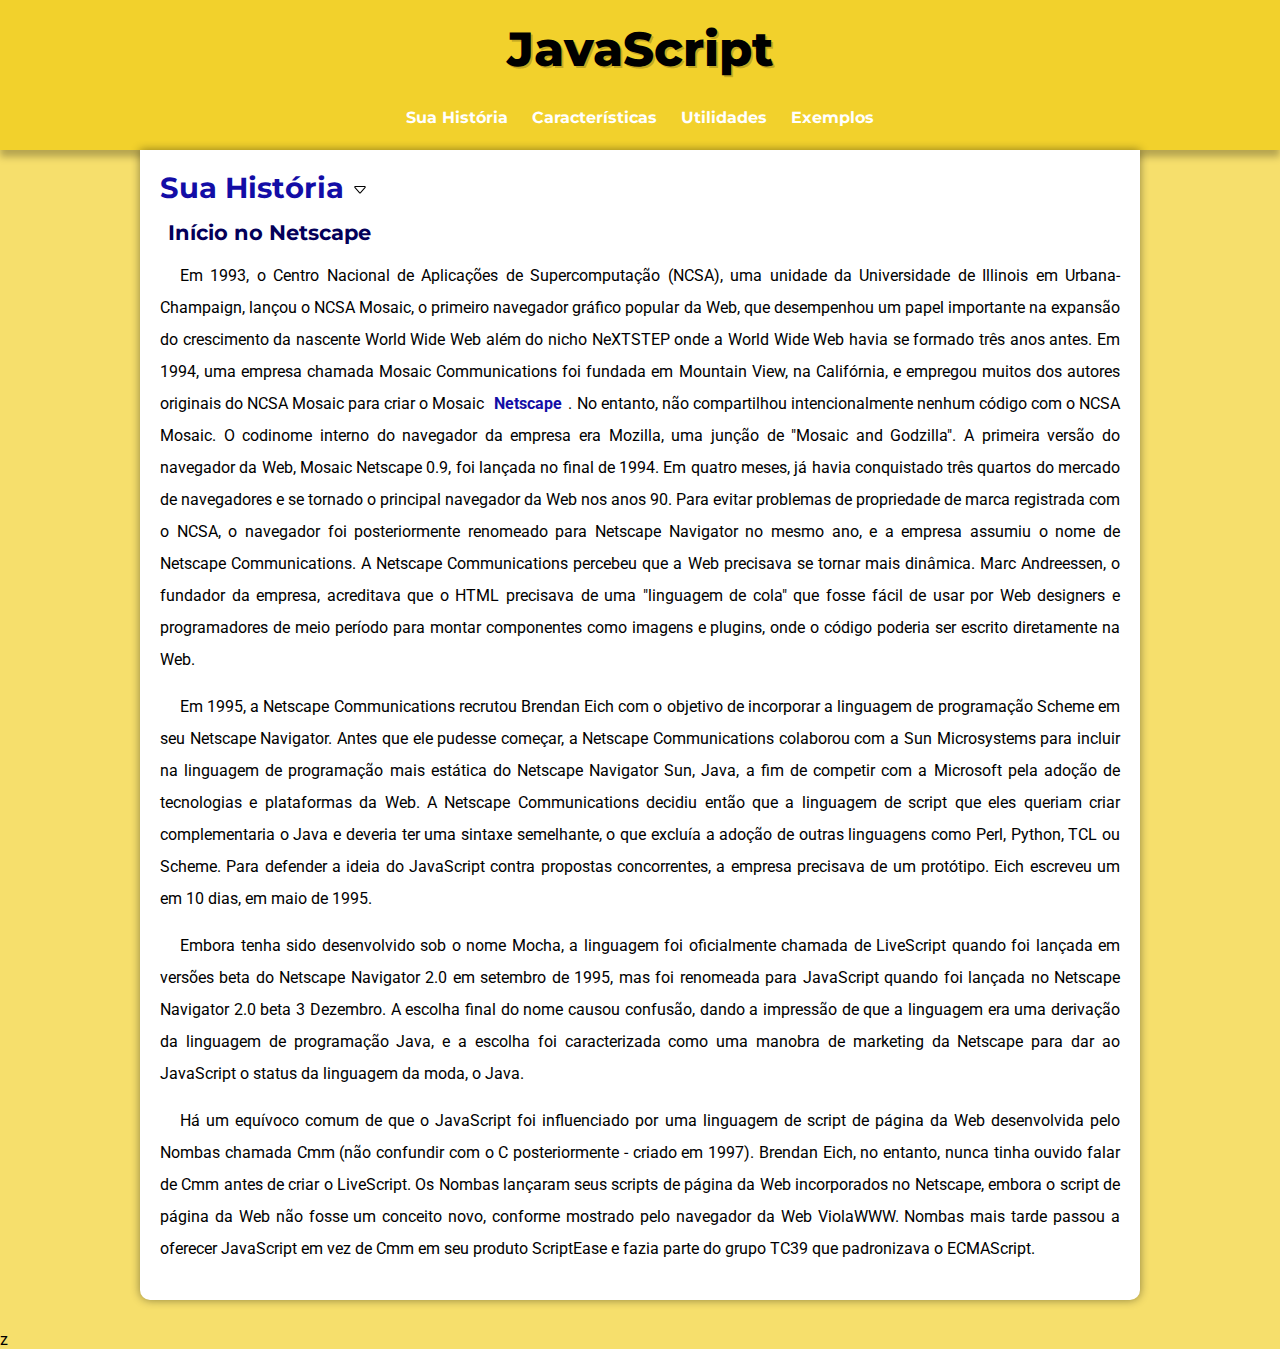
==== index.html @ 1c7e651f "first commit" ====
<!DOCTYPE html>
<html lang="pt-br">
<head>
    <meta charset="UTF-8">
    <meta http-equiv="X-UA-Compatible" content="IE=edge">
    <meta name="viewport" content="width=device-width, initial-scale=1.0">
    <title>JavaScript</title>
    <link rel="stylesheet" href="style/style.css">
</head>
<body>
    <header>
        <h1 id="title">JavaScript</h1>
        <div class="image"></div>
        
        <nav>
            <a href="#" class="links">Sua História</a>
            <a href="pages/characteristics.html" class="links">Características</a>
            <a href="pages/utilitys.html" class="links">Utilidades</a>
            <a href="pages/examples.html" class="links">Exemplos</a>
        </nav>
    </header> 
    
    <main>
        <article>
            <h1 id="h1-arrow" onclick="appear()">Sua História <img src="images/caret-down.svg" alt="Flecha" id="arrow"></h1>
                

            <p id="hidden"><!--<strong>JavaScript</strong> (frequentemente abreviado como JS) é uma linguagem de programação interpretada estruturada, de script em alto nível com tipagem dinâmica fraca e multiparadigma (protótipos, orientado a objeto, imperativo e, funcional). Juntamente com HTML e CSS, o JavaScript é uma das três principais tecnologias da World Wide Web--></p>

            <h2>Início no Netscape</h2>

            <p>Em 1993, o Centro Nacional de Aplicações de Supercomputação (NCSA), uma unidade da Universidade de Illinois em Urbana-Champaign, lançou o NCSA Mosaic, o primeiro navegador gráfico popular da Web, que desempenhou um papel importante na expansão do crescimento da nascente World Wide Web além do nicho NeXTSTEP onde a World Wide Web havia se formado três anos antes. Em 1994, uma empresa chamada Mosaic Communications foi fundada em Mountain View, na Califórnia, e empregou muitos dos autores originais do NCSA Mosaic para criar o Mosaic <a href="https://isp.netscape.com/" target="_blank">Netscape</a>. No entanto, não compartilhou intencionalmente nenhum código com o NCSA Mosaic. O codinome interno do navegador da empresa era Mozilla, uma junção de "Mosaic and Godzilla". A primeira versão do navegador da Web, Mosaic Netscape 0.9, foi lançada no final de 1994. Em quatro meses, já havia conquistado três quartos do mercado de navegadores e se tornado o principal navegador da Web nos anos 90. Para evitar problemas de propriedade de marca registrada com o NCSA, o navegador foi posteriormente renomeado para Netscape Navigator no mesmo ano, e a empresa assumiu o nome de Netscape Communications. A Netscape Communications percebeu que a Web precisava se tornar mais dinâmica. Marc Andreessen, o fundador da empresa, acreditava que o HTML precisava de uma "linguagem de cola" que fosse fácil de usar por Web designers e programadores de meio período para montar componentes como imagens e plugins, onde o código poderia ser escrito diretamente na Web.</p>

            <p>Em 1995, a Netscape Communications recrutou Brendan Eich com o objetivo de incorporar a linguagem de programação Scheme em seu Netscape Navigator. Antes que ele pudesse começar, a Netscape Communications colaborou com a Sun Microsystems para incluir na linguagem de programação mais estática do Netscape Navigator Sun, Java, a fim de competir com a Microsoft pela adoção de tecnologias e plataformas da Web. A Netscape Communications decidiu então que a linguagem de script que eles queriam criar complementaria o Java e deveria ter uma sintaxe semelhante, o que excluía a adoção de outras linguagens como Perl, Python, TCL ou Scheme. Para defender a ideia do JavaScript contra propostas concorrentes, a empresa precisava de um protótipo. Eich escreveu um em 10 dias, em maio de 1995.</p>

            <p>Embora tenha sido desenvolvido sob o nome Mocha, a linguagem foi oficialmente chamada de LiveScript quando foi lançada em versões beta do Netscape Navigator 2.0 em setembro de 1995, mas foi renomeada para JavaScript quando foi lançada no Netscape Navigator 2.0 beta 3 Dezembro. A escolha final do nome causou confusão, dando a impressão de que a linguagem era uma derivação da linguagem de programação Java, e a escolha foi caracterizada como uma manobra de marketing da Netscape para dar ao JavaScript o status da linguagem da moda, o Java.</p>
            
            <p>Há um equívoco comum de que o JavaScript foi influenciado por uma linguagem de script de página da Web desenvolvida pelo Nombas chamada Cmm (não confundir com o C posteriormente - criado em 1997). Brendan Eich, no entanto, nunca tinha ouvido falar de Cmm antes de criar o LiveScript. Os Nombas lançaram seus scripts de página da Web incorporados no Netscape, embora o script de página da Web não fosse um conceito novo, conforme mostrado pelo navegador da Web ViolaWWW. Nombas mais tarde passou a oferecer JavaScript em vez de Cmm em seu produto ScriptEase e fazia parte do grupo TC39 que padronizava o ECMAScript.</p>
        </article>
    </main>
        
        
    </section>z
    <script src="js/global.js"></script>
    <script src="js/index.js"></script>
</body>
</html>
---- style/style.css ----
@charset "UTF-8";

@import url('https://fonts.googleapis.com/css2?family=Montserrat:wght@300;400;500;700;800&display=swap');

@import url('https://fonts.googleapis.com/css2?family=Roboto:wght@300;400;500&display=swap');


:root {
    --cor0: #130DA6;
    --cor1: #040059;
    --cor2: #f2d12cb2;
    --cor3: #f2d12c;
    --cor4: #a68c0d;
    --cor5: #a68c0d;
    --cor6: #594b04;

    --fonte-titulo: 'Montserrat', sans-serif;
    --fonte-padrao: 'Roboto', sans-serif;
}

*,
*::before,
*::after {
    padding: 0px;
    margin: 0px;
    box-sizing: border-box;
    
}

body{
    font-family: var(--fonte-padrao);
    background-color: var(--cor2);
}

header{
    background-color: var(--cor3);
    min-height: 150px;
    text-align: center;
    padding: 20px 0px 0px 0px;
    box-shadow: 0px 7px 7px rgba(0, 0, 0, 0.26);

}

header > h1{
    font-family: var(--fonte-titulo);
    font-weight: 800;
    font-size: 3em;
    margin-bottom: 20px;
    text-shadow: 2px 2px 0px rgba(0, 0, 0, 0.185);
    
}


nav {
    background-color: var(--cor3);
    padding: 10px;
    
}

nav > a {
    font-family: var(--fonte-titulo);
    color: white;
    padding: 10px;
    border-radius: 5px;
    text-decoration: none;
    font-weight: bold;
    transition-duration: .25s;
}

nav > a:hover{
    background-color: var(--cor4);
    color: rgba(53, 53, 53, 0.884);
}


main {
    padding: 20px;
    min-width: 300px;
    max-width: 1000px;
    margin: auto;
    margin-bottom: 30px;
    background-color: white;
    box-shadow: 0px 0px 10px rgba(0, 0, 0, 0.432);
    border-bottom-left-radius: 10px;
    border-bottom-right-radius: 10px;
}

main h1 {
    font-family: var(--fonte-titulo);
    color: var(--cor0);
    font-weight: 700;
    font-size: 1.8em;
}

#h1-arrow{
    cursor: pointer;
}

.h1-special{
    padding-bottom: 0.5em;
}

.h2-special{
    padding-top: 0.5em;
}

main h2 {
    font-family: var(--fonte-titulo);
    color: var(--cor1);
    font-size: 1.3em;
    text-indent: 8px;
    font-weight: 700;
}

main p{
    margin: 15px 0px;
    text-align: justify;
    text-indent: 20px; 
    font-size: 1em;
    line-height: 2em;   
}

main li{
    text-align: justify;
    text-indent: 10px; 
    font-size: 1em;
    line-height: 2em;
    list-style: square; 
    list-style-position: inside;
}

main strong{
    color: var(--cor1);
    font-weight: bold;
}

main a{
    text-decoration: none;
    font-weight: bold;
    color: var(--cor0);
    padding: 2px 6px;
}

main a:hover {
    text-decoration: underline;
    color: var(--cor4);
}

code{
    font-size: 1.1em;
}

.code-big{
    background-color: rgb(231, 231, 231);
    padding: 15px;
    text-align: justify;
    border-bottom-left-radius: 5px;
    border-bottom-right-radius: 5px;
    margin-top: 8px;
}

.italic{
    font-style: italic;
    color: rgb(0, 141, 122);
}

.indented{
    padding-left: 10px;
}

#comment{
    line-height: 3em;
    
}
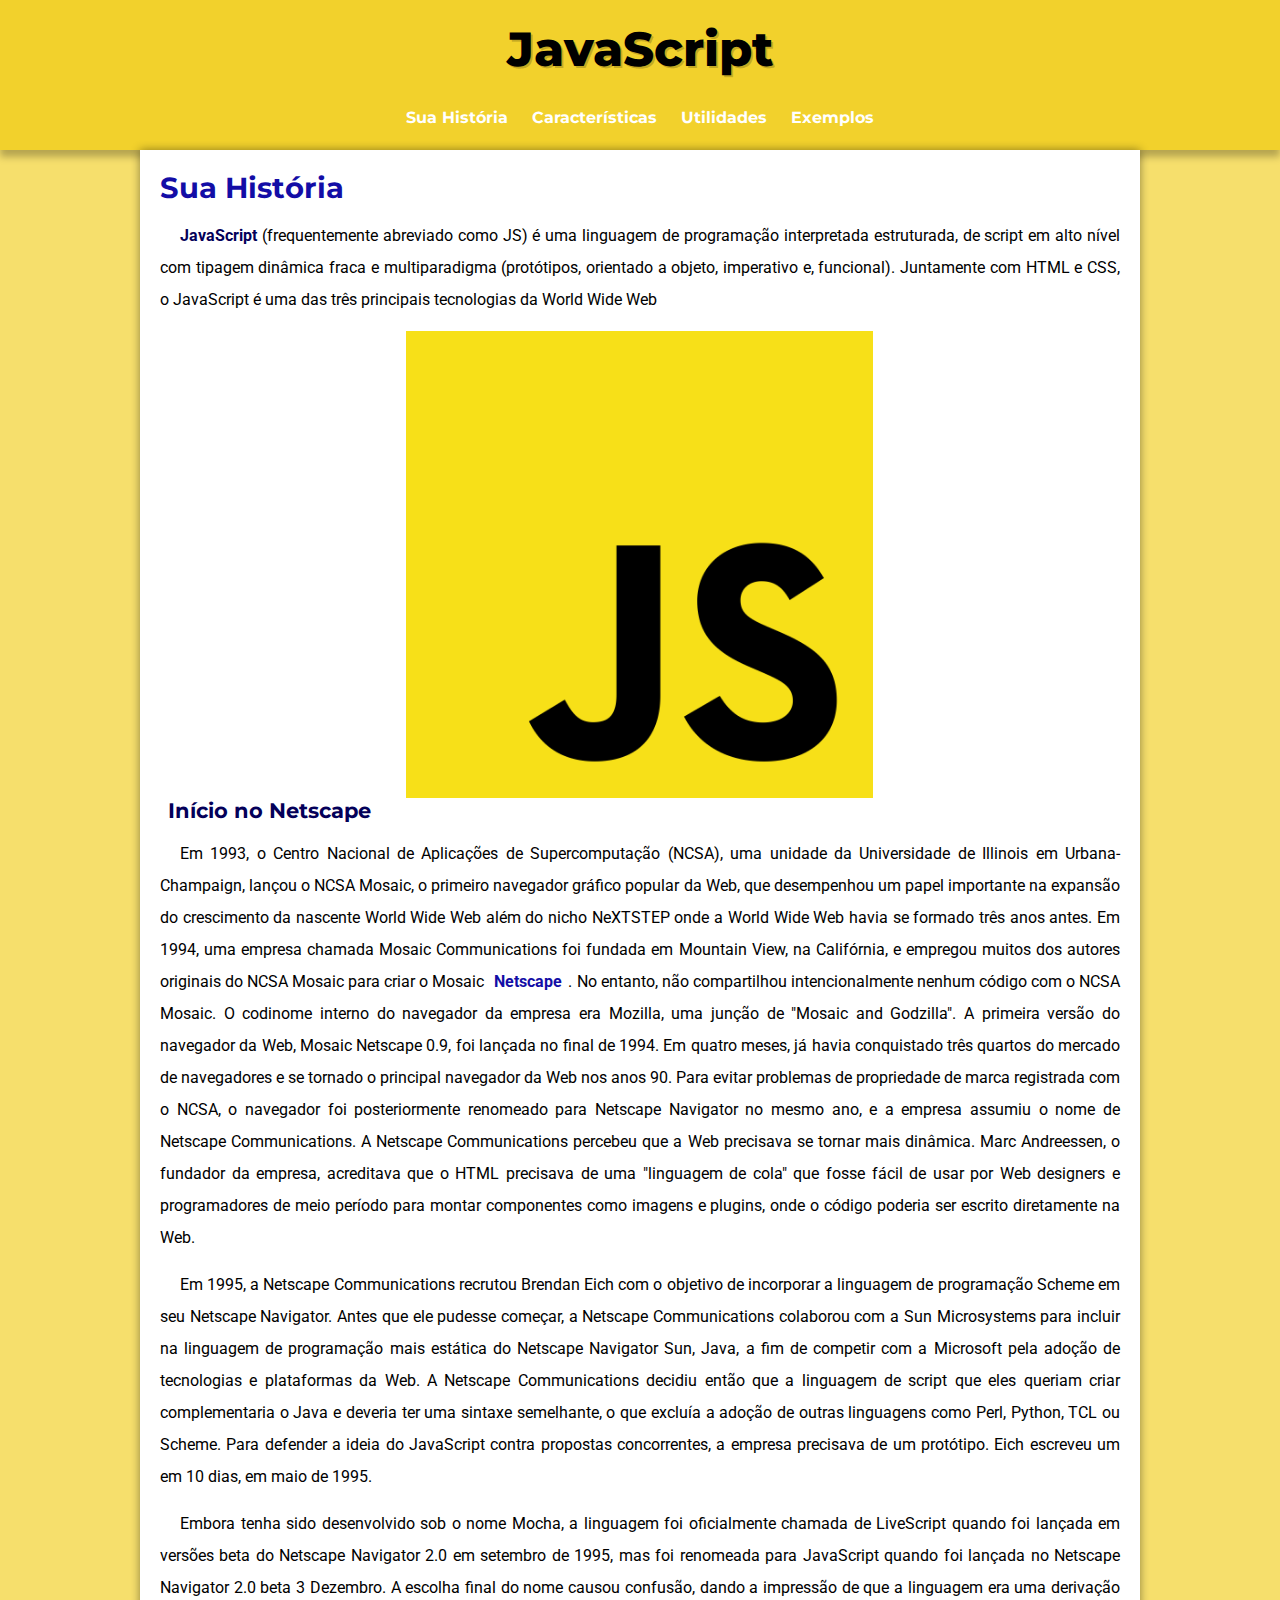
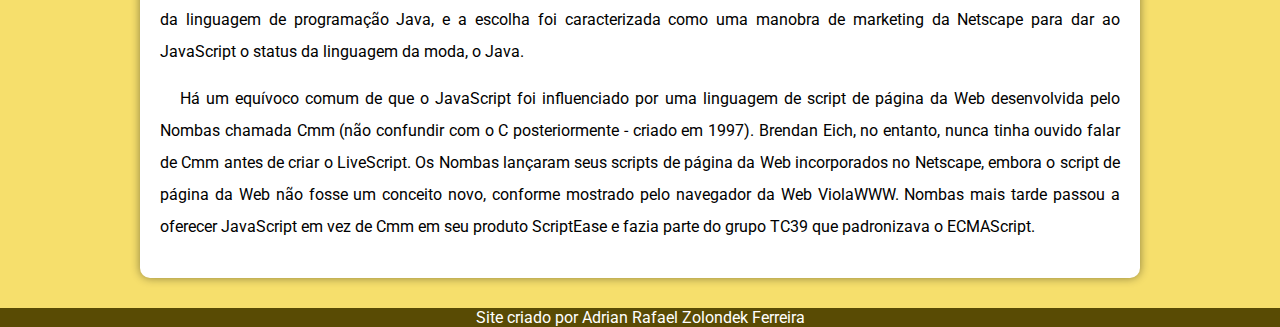
==== commit ed3217ab: "'modifications'" ====
--- a/index.html
+++ b/index.html
@@ -6,6 +6,8 @@
     <meta name="viewport" content="width=device-width, initial-scale=1.0">
     <title>JavaScript</title>
     <link rel="stylesheet" href="style/style.css">
+    <link rel="stylesheet" href="fotorama-4.6.4/fotorama.css">
+    
 </head>
 <body>
     <header>
@@ -21,11 +23,23 @@
     </header> 
     
     <main>
+        
         <article>
-            <h1 id="h1-arrow" onclick="appear()">Sua História <img src="images/caret-down.svg" alt="Flecha" id="arrow"></h1>
+            <h1 id="h1-arrow">Sua História</h1>
                 
 
-            <p id="hidden"><!--<strong>JavaScript</strong> (frequentemente abreviado como JS) é uma linguagem de programação interpretada estruturada, de script em alto nível com tipagem dinâmica fraca e multiparadigma (protótipos, orientado a objeto, imperativo e, funcional). Juntamente com HTML e CSS, o JavaScript é uma das três principais tecnologias da World Wide Web--></p>
+            <p><strong>JavaScript</strong> (frequentemente abreviado como JS) é uma linguagem de programação interpretada estruturada, de script em alto nível com tipagem dinâmica fraca e multiparadigma (protótipos, orientado a objeto, imperativo e, funcional). Juntamente com HTML e CSS, o JavaScript é uma das três principais tecnologias da World Wide Web</p>
+
+            <div class="fotorama" data-width="700" data-ratio="700/467" data-max-width="100%">
+                <img src="./images/LOGO.png">
+                <img src="./images/netscape.png">
+                <img src="./images/ecma.jpg">
+                <img src="./images/evolution.png">
+                <!-- <img src="2-lo.jpg">
+                <img src="9-lo.jpg">
+                <img src="6-lo.jpg">
+                <img src="5-lo.jpg"> -->
+              </div>
 
             <h2>Início no Netscape</h2>
 
@@ -38,10 +52,14 @@
             <p>Há um equívoco comum de que o JavaScript foi influenciado por uma linguagem de script de página da Web desenvolvida pelo Nombas chamada Cmm (não confundir com o C posteriormente - criado em 1997). Brendan Eich, no entanto, nunca tinha ouvido falar de Cmm antes de criar o LiveScript. Os Nombas lançaram seus scripts de página da Web incorporados no Netscape, embora o script de página da Web não fosse um conceito novo, conforme mostrado pelo navegador da Web ViolaWWW. Nombas mais tarde passou a oferecer JavaScript em vez de Cmm em seu produto ScriptEase e fazia parte do grupo TC39 que padronizava o ECMAScript.</p>
         </article>
     </main>
-        
-        
-    </section>z
-    <script src="js/global.js"></script>
-    <script src="js/index.js"></script>
+
+    <footer>
+        <h4 class="text-footer">Site criado por Adrian Rafael Zolondek Ferreira</hh4>
+    </footer>
+    <script src="http://code.jquery.com/jquery-1.10.2.min.js"></script>
+    <script src="fotorama-4.6.4/fotorama.js"></script>
+    <!-- <base href="http://s.fotorama.io/okonechnikov/"> -->
+    <!-- <script src="js/global.js"></script>
+    <script src="js/index.js"></script> -->
 </body>
 </html>--- a/style/style.css
+++ b/style/style.css
@@ -24,15 +24,15 @@
     padding: 0px;
     margin: 0px;
     box-sizing: border-box;
-    
+
 }
 
-body{
+body {
     font-family: var(--fonte-padrao);
     background-color: var(--cor2);
 }
 
-header{
+header {
     background-color: var(--cor3);
     min-height: 150px;
     text-align: center;
@@ -41,23 +41,23 @@
 
 }
 
-header > h1{
+header>h1 {
     font-family: var(--fonte-titulo);
     font-weight: 800;
     font-size: 3em;
     margin-bottom: 20px;
     text-shadow: 2px 2px 0px rgba(0, 0, 0, 0.185);
-    
+
 }
 
 
 nav {
     background-color: var(--cor3);
     padding: 10px;
-    
+
 }
 
-nav > a {
+nav>a {
     font-family: var(--fonte-titulo);
     color: white;
     padding: 10px;
@@ -67,11 +67,10 @@
     transition-duration: .25s;
 }
 
-nav > a:hover{
+nav>a:hover {
     background-color: var(--cor4);
     color: rgba(53, 53, 53, 0.884);
 }
-
 
 main {
     padding: 20px;
@@ -92,15 +91,15 @@
     font-size: 1.8em;
 }
 
-#h1-arrow{
+/* #h1-arrow { 
     cursor: pointer;
-}
+ } */
 
-.h1-special{
+.h1-special {
     padding-bottom: 0.5em;
 }
 
-.h2-special{
+.h2-special {
     padding-top: 0.5em;
 }
 
@@ -112,29 +111,34 @@
     font-weight: 700;
 }
 
-main p{
+main p {
     margin: 15px 0px;
     text-align: justify;
-    text-indent: 20px; 
+    text-indent: 20px;
     font-size: 1em;
-    line-height: 2em;   
+    line-height: 2em;
 }
 
-main li{
+.fotorama {
+    margin: 0 auto;
+    width: 73%;
+}
+
+main li {
     text-align: justify;
-    text-indent: 10px; 
+    text-indent: 10px;
     font-size: 1em;
     line-height: 2em;
-    list-style: square; 
+    list-style: square;
     list-style-position: inside;
 }
 
-main strong{
+main strong {
     color: var(--cor1);
     font-weight: bold;
 }
 
-main a{
+main a {
     text-decoration: none;
     font-weight: bold;
     color: var(--cor0);
@@ -146,11 +150,11 @@
     color: var(--cor4);
 }
 
-code{
+code {
     font-size: 1.1em;
 }
 
-.code-big{
+.code-big {
     background-color: rgb(231, 231, 231);
     padding: 15px;
     text-align: justify;
@@ -159,18 +163,32 @@
     margin-top: 8px;
 }
 
-.italic{
+.italic {
     font-style: italic;
     color: rgb(0, 141, 122);
 }
 
-.indented{
+.indented {
     padding-left: 10px;
 }
 
-#comment{
+#comment {
     line-height: 3em;
+
+}
+
+/* svg {
+    width: 17px;
+} */
+
+footer{
+    background-color: var(--cor6);
+    text-align: center;
     
 }
 
-
+.text-footer{
+    color: white;
+    font-family: var(--fonte-padrao);
+    font-weight: 400;
+}--- a/fotorama-4.6.4/fotorama.css
+++ b/fotorama-4.6.4/fotorama.css
@@ -0,0 +1,4 @@
+/*!
+ * Fotorama 4.6.4 | http://fotorama.io/license/
+ */
+.fotorama__arr:focus:after,.fotorama__fullscreen-icon:focus:after,.fotorama__html,.fotorama__img,.fotorama__nav__frame:focus .fotorama__dot:after,.fotorama__nav__frame:focus .fotorama__thumb:after,.fotorama__stage__frame,.fotorama__stage__shaft,.fotorama__video iframe{position:absolute;width:100%;height:100%;top:0;right:0;left:0;bottom:0}.fotorama--fullscreen,.fotorama__img{max-width:99999px!important;max-height:99999px!important;min-width:0!important;min-height:0!important;border-radius:0!important;box-shadow:none!important;padding:0!important}.fotorama__wrap .fotorama__grab{cursor:move;cursor:-webkit-grab;cursor:-o-grab;cursor:-ms-grab;cursor:grab}.fotorama__grabbing *{cursor:move;cursor:-webkit-grabbing;cursor:-o-grabbing;cursor:-ms-grabbing;cursor:grabbing}.fotorama__spinner{position:absolute!important;top:50%!important;left:50%!important}.fotorama__wrap--css3 .fotorama__arr,.fotorama__wrap--css3 .fotorama__fullscreen-icon,.fotorama__wrap--css3 .fotorama__nav__shaft,.fotorama__wrap--css3 .fotorama__stage__shaft,.fotorama__wrap--css3 .fotorama__thumb-border,.fotorama__wrap--css3 .fotorama__video-close,.fotorama__wrap--css3 .fotorama__video-play{-webkit-transform:translate3d(0,0,0);transform:translate3d(0,0,0)}.fotorama__caption,.fotorama__nav:after,.fotorama__nav:before,.fotorama__stage:after,.fotorama__stage:before,.fotorama__wrap--css3 .fotorama__html,.fotorama__wrap--css3 .fotorama__nav,.fotorama__wrap--css3 .fotorama__spinner,.fotorama__wrap--css3 .fotorama__stage,.fotorama__wrap--css3 .fotorama__stage .fotorama__img,.fotorama__wrap--css3 .fotorama__stage__frame{-webkit-transform:translateZ(0);transform:translateZ(0)}.fotorama__arr:focus,.fotorama__fullscreen-icon:focus,.fotorama__nav__frame{outline:0}.fotorama__arr:focus:after,.fotorama__fullscreen-icon:focus:after,.fotorama__nav__frame:focus .fotorama__dot:after,.fotorama__nav__frame:focus .fotorama__thumb:after{content:'';border-radius:inherit;background-color:rgba(0,175,234,.5)}.fotorama__wrap--video .fotorama__stage,.fotorama__wrap--video .fotorama__stage__frame--video,.fotorama__wrap--video .fotorama__stage__frame--video .fotorama__html,.fotorama__wrap--video .fotorama__stage__frame--video .fotorama__img,.fotorama__wrap--video .fotorama__stage__shaft{-webkit-transform:none!important;transform:none!important}.fotorama__wrap--css3 .fotorama__nav__shaft,.fotorama__wrap--css3 .fotorama__stage__shaft,.fotorama__wrap--css3 .fotorama__thumb-border{transition-property:-webkit-transform,width;transition-property:transform,width;transition-timing-function:cubic-bezier(0.1,0,.25,1);transition-duration:0ms}.fotorama__arr,.fotorama__fullscreen-icon,.fotorama__no-select,.fotorama__video-close,.fotorama__video-play,.fotorama__wrap{-webkit-user-select:none;-moz-user-select:none;-ms-user-select:none;user-select:none}.fotorama__select{-webkit-user-select:text;-moz-user-select:text;-ms-user-select:text;user-select:text}.fotorama__nav,.fotorama__nav__frame{margin:auto;padding:0}.fotorama__caption__wrap,.fotorama__nav__frame,.fotorama__nav__shaft{-moz-box-orient:vertical;display:inline-block;vertical-align:middle;*display:inline;*zoom:1}.fotorama__nav__frame,.fotorama__thumb-border{box-sizing:content-box}.fotorama__caption__wrap{box-sizing:border-box}.fotorama--hidden,.fotorama__load{position:absolute;left:-99999px;top:-99999px;z-index:-1}.fotorama__arr,.fotorama__fullscreen-icon,.fotorama__nav,.fotorama__nav__frame,.fotorama__nav__shaft,.fotorama__stage__frame,.fotorama__stage__shaft,.fotorama__video-close,.fotorama__video-play{-webkit-tap-highlight-color:transparent}.fotorama__arr,.fotorama__fullscreen-icon,.fotorama__video-close,.fotorama__video-play{background:url(fotorama.png) no-repeat}@media (-webkit-min-device-pixel-ratio:1.5),(min-resolution:2dppx){.fotorama__arr,.fotorama__fullscreen-icon,.fotorama__video-close,.fotorama__video-play{background:url(fotorama@2x.png) 0 0/96px 160px no-repeat}}.fotorama__thumb{background-color:#7f7f7f;background-color:rgba(127,127,127,.2)}@media print{.fotorama__arr,.fotorama__fullscreen-icon,.fotorama__thumb-border,.fotorama__video-close,.fotorama__video-play{background:none!important}}.fotorama{min-width:1px;overflow:hidden}.fotorama:not(.fotorama--unobtrusive)>*:not(:first-child){display:none}.fullscreen{width:100%!important;height:100%!important;max-width:100%!important;max-height:100%!important;margin:0!important;padding:0!important;overflow:hidden!important;background:#000}.fotorama--fullscreen{position:absolute!important;top:0!important;left:0!important;right:0!important;bottom:0!important;float:none!important;z-index:2147483647!important;background:#000;width:100%!important;height:100%!important;margin:0!important}.fotorama--fullscreen .fotorama__nav,.fotorama--fullscreen .fotorama__stage{background:#000}.fotorama__wrap{-webkit-text-size-adjust:100%;position:relative;direction:ltr;z-index:0}.fotorama__wrap--rtl .fotorama__stage__frame{direction:rtl}.fotorama__nav,.fotorama__stage{overflow:hidden;position:relative;max-width:100%}.fotorama__wrap--pan-y{-ms-touch-action:pan-y}.fotorama__wrap .fotorama__pointer{cursor:pointer}.fotorama__wrap--slide .fotorama__stage__frame{opacity:1!important}.fotorama__stage__frame{overflow:hidden}.fotorama__stage__frame.fotorama__active{z-index:8}.fotorama__wrap--fade .fotorama__stage__frame{display:none}.fotorama__wrap--fade .fotorama__fade-front,.fotorama__wrap--fade .fotorama__fade-rear,.fotorama__wrap--fade .fotorama__stage__frame.fotorama__active{display:block;left:0;top:0}.fotorama__wrap--fade .fotorama__fade-front{z-index:8}.fotorama__wrap--fade .fotorama__fade-rear{z-index:7}.fotorama__wrap--fade .fotorama__fade-rear.fotorama__active{z-index:9}.fotorama__wrap--fade .fotorama__stage .fotorama__shadow{display:none}.fotorama__img{-ms-filter:"alpha(Opacity=0)";filter:alpha(opacity=0);opacity:0;border:none!important}.fotorama__error .fotorama__img,.fotorama__loaded .fotorama__img{-ms-filter:"alpha(Opacity=100)";filter:alpha(opacity=100);opacity:1}.fotorama--fullscreen .fotorama__loaded--full .fotorama__img,.fotorama__img--full{display:none}.fotorama--fullscreen .fotorama__loaded--full .fotorama__img--full{display:block}.fotorama__wrap--only-active .fotorama__nav,.fotorama__wrap--only-active .fotorama__stage{max-width:99999px!important}.fotorama__wrap--only-active .fotorama__stage__frame{visibility:hidden}.fotorama__wrap--only-active .fotorama__stage__frame.fotorama__active{visibility:visible}.fotorama__nav{font-size:0;line-height:0;text-align:center;display:none;white-space:nowrap;z-index:5}.fotorama__nav__shaft{position:relative;left:0;top:0;text-align:left}.fotorama__nav__frame{position:relative;cursor:pointer}.fotorama__nav--dots{display:block}.fotorama__nav--dots .fotorama__nav__frame{width:18px;height:30px}.fotorama__nav--dots .fotorama__nav__frame--thumb,.fotorama__nav--dots .fotorama__thumb-border{display:none}.fotorama__nav--thumbs{display:block}.fotorama__nav--thumbs .fotorama__nav__frame{padding-left:0!important}.fotorama__nav--thumbs .fotorama__nav__frame:last-child{padding-right:0!important}.fotorama__nav--thumbs .fotorama__nav__frame--dot{display:none}.fotorama__dot{display:block;width:4px;height:4px;position:relative;top:12px;left:6px;border-radius:6px;border:1px solid #7f7f7f}.fotorama__nav__frame:focus .fotorama__dot:after{padding:1px;top:-1px;left:-1px}.fotorama__nav__frame.fotorama__active .fotorama__dot{width:0;height:0;border-width:3px}.fotorama__nav__frame.fotorama__active .fotorama__dot:after{padding:3px;top:-3px;left:-3px}.fotorama__thumb{overflow:hidden;position:relative;width:100%;height:100%}.fotorama__nav__frame:focus .fotorama__thumb{z-index:2}.fotorama__thumb-border{position:absolute;z-index:9;top:0;left:0;border-style:solid;border-color:#00afea;background-image:linear-gradient(to bottom right,rgba(255,255,255,.25),rgba(64,64,64,.1))}.fotorama__caption{position:absolute;z-index:12;bottom:0;left:0;right:0;font-family:'Helvetica Neue',Arial,sans-serif;font-size:14px;line-height:1.5;color:#000}.fotorama__caption a{text-decoration:none;color:#000;border-bottom:1px solid;border-color:rgba(0,0,0,.5)}.fotorama__caption a:hover{color:#333;border-color:rgba(51,51,51,.5)}.fotorama__wrap--rtl .fotorama__caption{left:auto;right:0}.fotorama__wrap--no-captions .fotorama__caption,.fotorama__wrap--video .fotorama__caption{display:none}.fotorama__caption__wrap{background-color:#fff;background-color:rgba(255,255,255,.9);padding:5px 10px}@-webkit-keyframes spinner{0%{-webkit-transform:rotate(0);transform:rotate(0)}100%{-webkit-transform:rotate(360deg);transform:rotate(360deg)}}@keyframes spinner{0%{-webkit-transform:rotate(0);transform:rotate(0)}100%{-webkit-transform:rotate(360deg);transform:rotate(360deg)}}.fotorama__wrap--css3 .fotorama__spinner{-webkit-animation:spinner 24s infinite linear;animation:spinner 24s infinite linear}.fotorama__wrap--css3 .fotorama__html,.fotorama__wrap--css3 .fotorama__stage .fotorama__img{transition-property:opacity;transition-timing-function:linear;transition-duration:.3s}.fotorama__wrap--video .fotorama__stage__frame--video .fotorama__html,.fotorama__wrap--video .fotorama__stage__frame--video .fotorama__img{-ms-filter:"alpha(Opacity=0)";filter:alpha(opacity=0);opacity:0}.fotorama__select{cursor:auto}.fotorama__video{top:32px;right:0;bottom:0;left:0;position:absolute;z-index:10}@-moz-document url-prefix(){.fotorama__active{box-shadow:0 0 0 transparent}}.fotorama__arr,.fotorama__fullscreen-icon,.fotorama__video-close,.fotorama__video-play{position:absolute;z-index:11;cursor:pointer}.fotorama__arr{position:absolute;width:32px;height:32px;top:50%;margin-top:-16px}.fotorama__arr--prev{left:2px;background-position:0 0}.fotorama__arr--next{right:2px;background-position:-32px 0}.fotorama__arr--disabled{pointer-events:none;cursor:default;*display:none;opacity:.1}.fotorama__fullscreen-icon{width:32px;height:32px;top:2px;right:2px;background-position:0 -32px;z-index:20}.fotorama__arr:focus,.fotorama__fullscreen-icon:focus{border-radius:50%}.fotorama--fullscreen .fotorama__fullscreen-icon{background-position:-32px -32px}.fotorama__video-play{width:96px;height:96px;left:50%;top:50%;margin-left:-48px;margin-top:-48px;background-position:0 -64px;opacity:0}.fotorama__wrap--css2 .fotorama__video-play,.fotorama__wrap--video .fotorama__stage .fotorama__video-play{display:none}.fotorama__error .fotorama__video-play,.fotorama__loaded .fotorama__video-play,.fotorama__nav__frame .fotorama__video-play{opacity:1;display:block}.fotorama__nav__frame .fotorama__video-play{width:32px;height:32px;margin-left:-16px;margin-top:-16px;background-position:-64px -32px}.fotorama__video-close{width:32px;height:32px;top:0;right:0;background-position:-64px 0;z-index:20;opacity:0}.fotorama__wrap--css2 .fotorama__video-close{display:none}.fotorama__wrap--css3 .fotorama__video-close{-webkit-transform:translate3d(32px,-32px,0);transform:translate3d(32px,-32px,0)}.fotorama__wrap--video .fotorama__video-close{display:block;opacity:1}.fotorama__wrap--css3.fotorama__wrap--video .fotorama__video-close{-webkit-transform:translate3d(0,0,0);transform:translate3d(0,0,0)}.fotorama__wrap--no-controls.fotorama__wrap--toggle-arrows .fotorama__arr,.fotorama__wrap--no-controls.fotorama__wrap--toggle-arrows .fotorama__fullscreen-icon{opacity:0}.fotorama__wrap--no-controls.fotorama__wrap--toggle-arrows .fotorama__arr:focus,.fotorama__wrap--no-controls.fotorama__wrap--toggle-arrows .fotorama__fullscreen-icon:focus{opacity:1}.fotorama__wrap--video .fotorama__arr,.fotorama__wrap--video .fotorama__fullscreen-icon{opacity:0!important}.fotorama__wrap--css2.fotorama__wrap--no-controls.fotorama__wrap--toggle-arrows .fotorama__arr,.fotorama__wrap--css2.fotorama__wrap--no-controls.fotorama__wrap--toggle-arrows .fotorama__fullscreen-icon{display:none}.fotorama__wrap--css2.fotorama__wrap--no-controls.fotorama__wrap--toggle-arrows .fotorama__arr:focus,.fotorama__wrap--css2.fotorama__wrap--no-controls.fotorama__wrap--toggle-arrows .fotorama__fullscreen-icon:focus{display:block}.fotorama__wrap--css2.fotorama__wrap--video .fotorama__arr,.fotorama__wrap--css2.fotorama__wrap--video .fotorama__fullscreen-icon{display:none!important}.fotorama__wrap--css3.fotorama__wrap--no-controls.fotorama__wrap--slide.fotorama__wrap--toggle-arrows .fotorama__fullscreen-icon:not(:focus){-webkit-transform:translate3d(32px,-32px,0);transform:translate3d(32px,-32px,0)}.fotorama__wrap--css3.fotorama__wrap--no-controls.fotorama__wrap--slide.fotorama__wrap--toggle-arrows .fotorama__arr--prev:not(:focus){-webkit-transform:translate3d(-48px,0,0);transform:translate3d(-48px,0,0)}.fotorama__wrap--css3.fotorama__wrap--no-controls.fotorama__wrap--slide.fotorama__wrap--toggle-arrows .fotorama__arr--next:not(:focus){-webkit-transform:translate3d(48px,0,0);transform:translate3d(48px,0,0)}.fotorama__wrap--css3.fotorama__wrap--video .fotorama__fullscreen-icon{-webkit-transform:translate3d(32px,-32px,0)!important;transform:translate3d(32px,-32px,0)!important}.fotorama__wrap--css3.fotorama__wrap--video .fotorama__arr--prev{-webkit-transform:translate3d(-48px,0,0)!important;transform:translate3d(-48px,0,0)!important}.fotorama__wrap--css3.fotorama__wrap--video .fotorama__arr--next{-webkit-transform:translate3d(48px,0,0)!important;transform:translate3d(48px,0,0)!important}.fotorama__wrap--css3 .fotorama__arr:not(:focus),.fotorama__wrap--css3 .fotorama__fullscreen-icon:not(:focus),.fotorama__wrap--css3 .fotorama__video-close:not(:focus),.fotorama__wrap--css3 .fotorama__video-play:not(:focus){transition-property:-webkit-transform,opacity;transition-property:transform,opacity;transition-duration:.3s}.fotorama__nav:after,.fotorama__nav:before,.fotorama__stage:after,.fotorama__stage:before{content:"";display:block;position:absolute;text-decoration:none;top:0;bottom:0;width:10px;height:auto;z-index:10;pointer-events:none;background-repeat:no-repeat;background-size:1px 100%,5px 100%}.fotorama__nav:before,.fotorama__stage:before{background-image:linear-gradient(transparent,rgba(0,0,0,.2) 25%,rgba(0,0,0,.3) 75%,transparent),radial-gradient(farthest-side at 0 50%,rgba(0,0,0,.4),transparent);background-position:0 0,0 0;left:-10px}.fotorama__nav.fotorama__shadows--left:before,.fotorama__stage.fotorama__shadows--left:before{left:0}.fotorama__nav:after,.fotorama__stage:after{background-image:linear-gradient(transparent,rgba(0,0,0,.2) 25%,rgba(0,0,0,.3) 75%,transparent),radial-gradient(farthest-side at 100% 50%,rgba(0,0,0,.4),transparent);background-position:100% 0,100% 0;right:-10px}.fotorama__nav.fotorama__shadows--right:after,.fotorama__stage.fotorama__shadows--right:after{right:0}.fotorama--fullscreen .fotorama__nav:after,.fotorama--fullscreen .fotorama__nav:before,.fotorama--fullscreen .fotorama__stage:after,.fotorama--fullscreen .fotorama__stage:before,.fotorama__wrap--fade .fotorama__stage:after,.fotorama__wrap--fade .fotorama__stage:before,.fotorama__wrap--no-shadows .fotorama__nav:after,.fotorama__wrap--no-shadows .fotorama__nav:before,.fotorama__wrap--no-shadows .fotorama__stage:after,.fotorama__wrap--no-shadows .fotorama__stage:before{display:none}